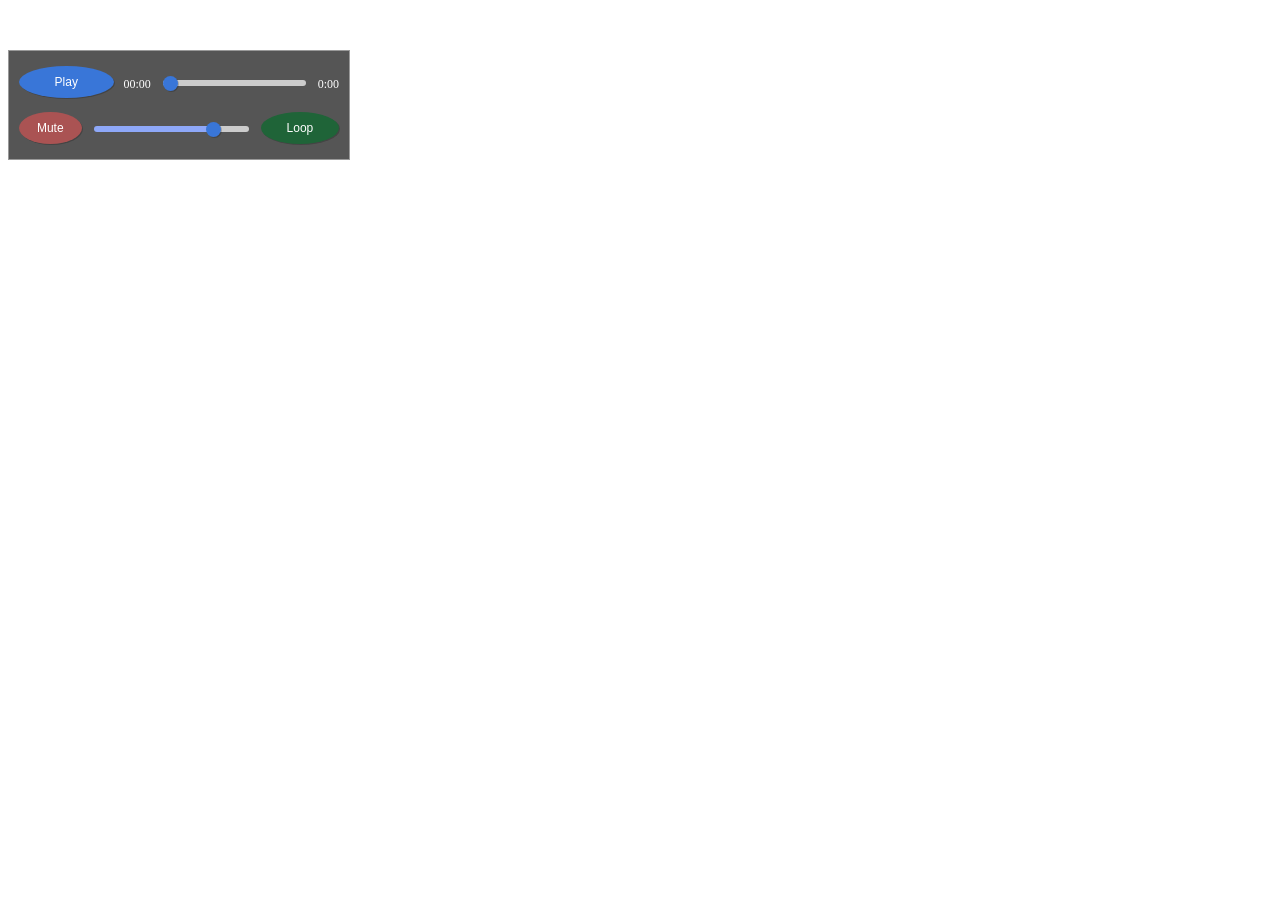
==== index.html @ e0c723f0 "Add initial HTML structure for audio controller" ====
<!DOCTYPE html>
<html>
  <head>
    <meta charset="utf-8" />
    <title>ループ　一時　プレイヤー</title>
    <link rel="stylesheet" href="yy.css">
  </head>
  <body>
    
<div class="audio-controller">
  <audio src="turugi_future.wav"></audio>
  <div class="controls">
    <div class="row">
      <button class="toggle" type="button">Play</button>
      <div class="time"><span class="current-time">0:00</span></div>
      <input class="range-slider" type="range" name="seek" value="0" step=".1">
      <div class="time"><span class="duration">0:00</span></div>
    </div>
    <div class="row">
      <button class="mute" type="button">Mute</button>
      <input class="range-slider" type="range" name="vol" min="0.0" max="1.0" value="1.0" step=".1">
      <button class="loop" type="button">Loop</button>
    </div>
  </div>
</div>
  <script src="RRR.js"></script>
  <noscript>JavaScriptが利用できません</noscript>
</body>

</html>
---- yy.css ----
@charset "uff-8";

.audio-controller {
  position: relative;
  margin: 50px 0;
  width: 100%;
  max-width: 320px;
  border: 1px solid #999;
  padding: 15px 10px;
  background-color: #555;
  color: #fff;
}
 
.audio-controller .controls {
  display: flex;
  gap: 10px;
  flex-wrap: wrap;
}
 
.audio-controller .controls .row {
  display: flex;
  gap: 10px;
}
 
.audio-controller .controls button {
  border: none;
  padding: .25rem .5rem;
  cursor: pointer;
  height: 32px;
  font-size: 12px;
  border-radius: 50%;
  color: #fff;
  box-shadow: 1px 1px 0 0 rgba(0, 0, 0, 0.2);
}
 
.audio-controller .controls button.toggle {
  width: 12rem;
  background-color: #3976d8;
}
 
.audio-controller .controls button.toggle.playing {
  width: 12rem;
  background-color: #e06602;
}
 
.audio-controller .controls button.mute {
  width: 7rem;
  background-color: #aa5353;
}
 
.audio-controller .controls button.mute.active {
  background-color: #f31e1e;
  font-size: 11px;
}
 
.audio-controller .controls .loop {
  width: 9rem;
  background-color: #1f6438;
}
 
.audio-controller .controls .loop.active {
  background-color: #739c32;
  color: #fff;
  font-size: 11px;
}
 
.audio-controller .controls .time {
  font-size: 12px;
  line-height: 36px;
}
 
/* レンジスライダー */
.audio-controller input[type="range"] {
  -webkit-appearance: none;
  appearance: none;
  width: 100%;
  cursor: pointer;
  outline: none;
  border-radius: 15px;
  height: 6px;
  background: #ccc;
  margin-top: 14px;
}
 
/* スライダーのツマミ部分（webkit） */
.audio-controller input[type="range"]::-webkit-slider-thumb {
  -webkit-appearance: none;
  appearance: none;
  height: 15px;
  width: 15px;
  background-color: #3976d8;
  border-radius: 50%;
  border: none;
  transition: .2s ease-in-out;
  box-shadow: 1px 1px 0 0 rgba(0, 0, 0, 0.2);
}
 
/* スライダーのツマミ部分（Firefox） */
.audio-controller input[type="range"]::-moz-range-thumb {
  height: 15px;
  width: 15px;
  background-color: #3976d8;
  border-radius: 50%;
  border: none;
  transition: .2s ease-in-out;
  box-shadow: 1px 1px 0 0 rgba(0, 0, 0, 0.2);
}
 
/* スライダーのツマミ部分のホバー、アクティブ、フォーカス（Webkit 用） */
audio-controller input[type="range"]::-webkit-slider-thumb:hover {
  box-shadow: 0 0 0 8px rgba(248, 200, 245, 0.4)
}
.audio-controller input[type="range"]:active::-webkit-slider-thumb {
  box-shadow: 0 0 0 5px rgba(248, 200, 245, .5)
}
.audio-controller input[type="range"]:focus::-webkit-slider-thumb {
  box-shadow: 0 0 0 5px rgba(248, 200, 245, .5)
}
/* スライダーのツマミ部分のホバー、アクティブ、フォーカス（Firfox 用） */
.audio-controller input[type="range"]::-moz-range-thumb:hover {
  box-shadow: 0 0 0 8px rgba(248, 200, 245, .4)
}
.audio-controller input[type="range"]:active::-moz-range-thumb {
  box-shadow: 0 0 0 5px rgba(248, 200, 245, .5)
}
.audio-controller input[type="range"]:focus::-moz-range-thumb {
  box-shadow: 0 0 0 5px rgba(248, 200, 245, .5)
}
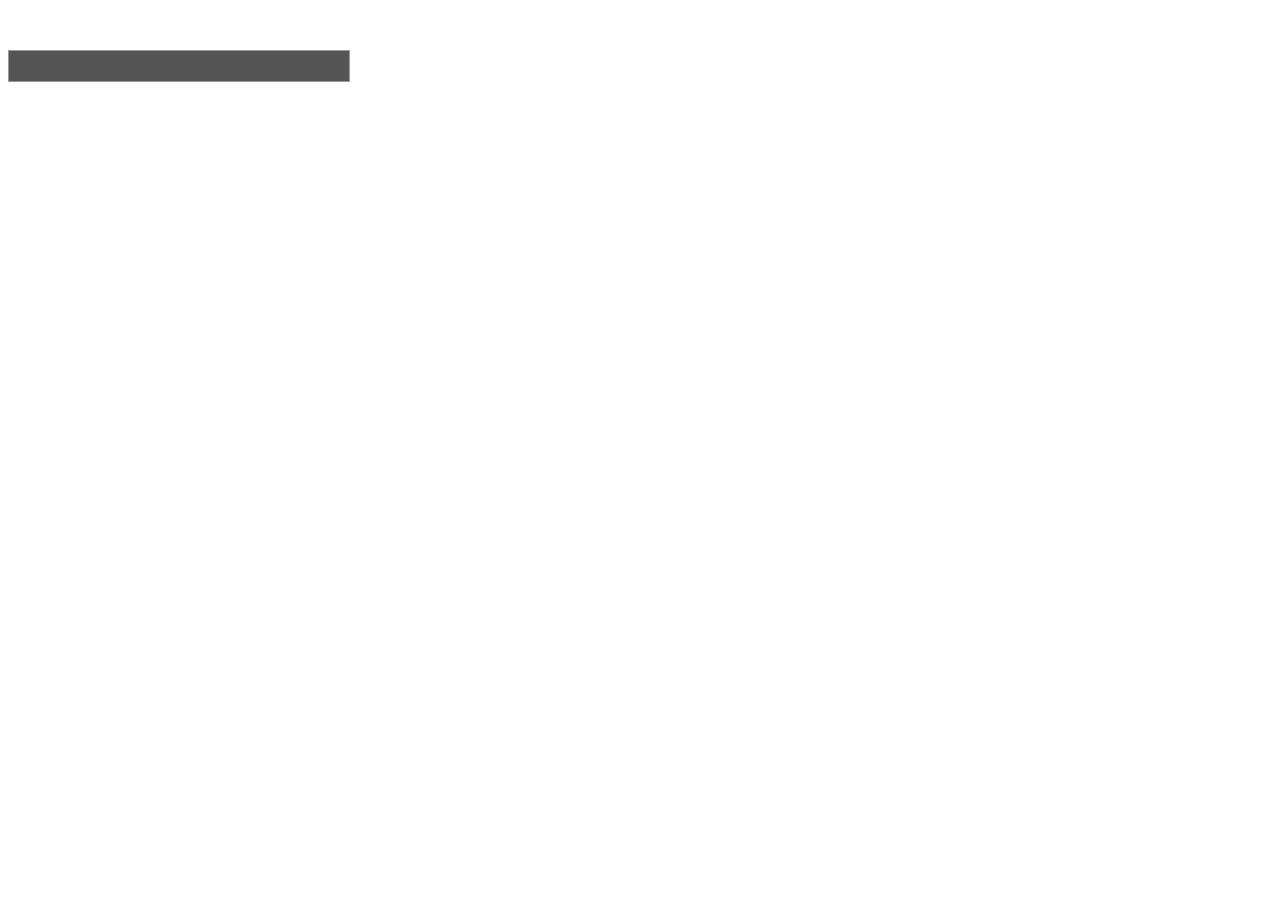
==== commit 315bf388: "Fix audio tag syntax in index.html" ====
--- a/index.html
+++ b/index.html
@@ -8,7 +8,7 @@
   <body>
     
 <div class="audio-controller">
-  <audio src="turugi_future.wav"></audio>
+  <audio src="turugi_future.mp3></audio>
   <div class="controls">
     <div class="row">
       <button class="toggle" type="button">Play</button>
--- a/yy.css
+++ b/yy.css
@@ -125,4 +125,4 @@
 }
 .audio-controller input[type="range"]:focus::-moz-range-thumb {
   box-shadow: 0 0 0 5px rgba(248, 200, 245, .5)
-}+}
